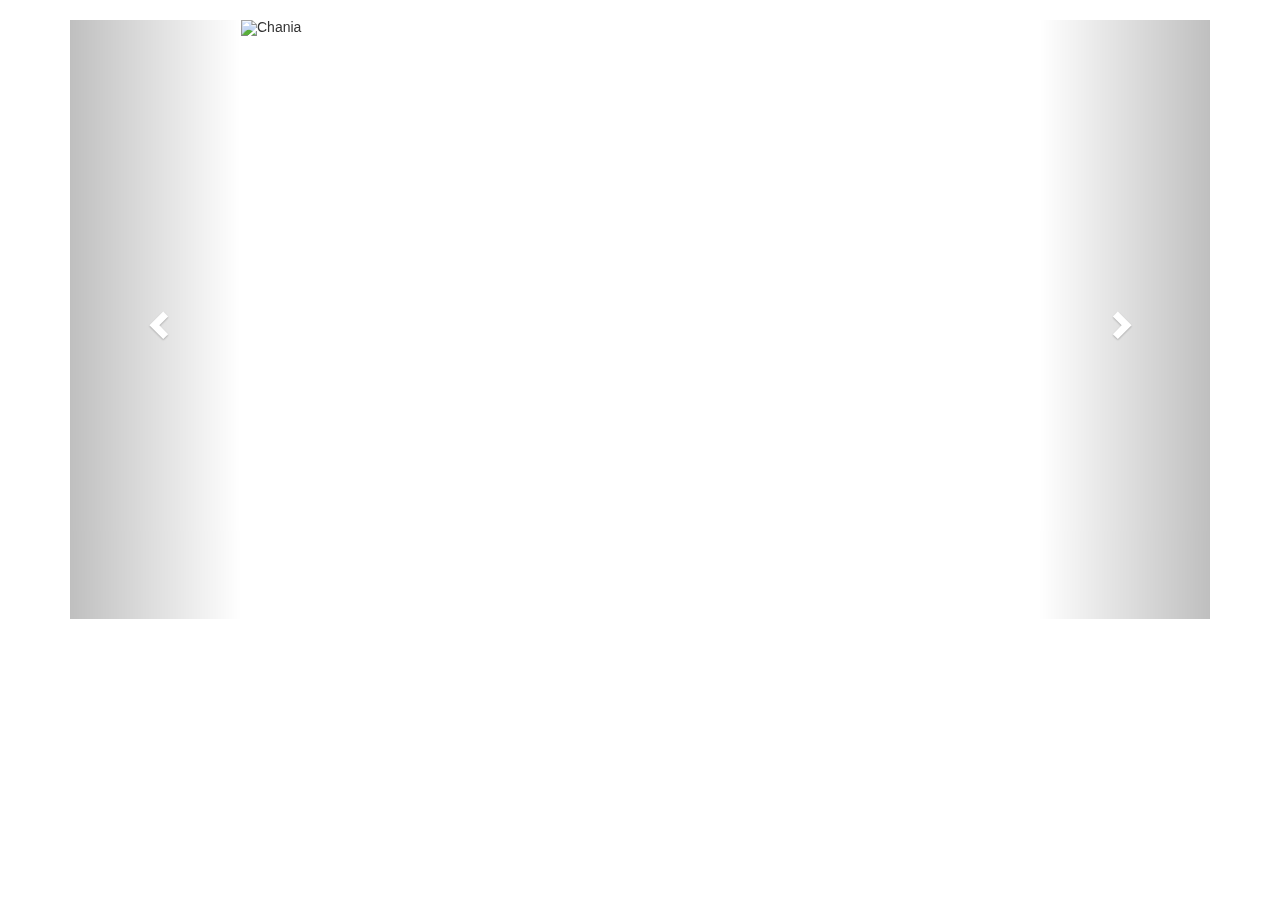
==== carousel.html @ 440c09a0 "switching to heroku" ====
<!DOCTYPE html>
<html lang="en">
<head>
  <title>Bootstrap Example</title>
  <meta charset="utf-8">
  <meta name="viewport" content="width=device-width, initial-scale=1">
  <link rel="stylesheet" href="http://maxcdn.bootstrapcdn.com/bootstrap/3.3.5/css/bootstrap.min.css">
  <script src="https://ajax.googleapis.com/ajax/libs/jquery/1.11.3/jquery.min.js"></script>
  <script src="http://maxcdn.bootstrapcdn.com/bootstrap/3.3.5/js/bootstrap.min.js"></script>
  <style>
  .carousel-inner > .item > img,
  .carousel-inner > .item > a > img {
      width: 70%;
      margin: auto;
  }
  </style>
</head>
<body>

<div class="container">
  <br>
  <div id="myCarousel" class="carousel slide" data-ride="carousel">
    <!-- Indicators -->
    <ol class="carousel-indicators">
      <li data-target="#myCarousel" data-slide-to="0" class="active"></li>
      <li data-target="#myCarousel" data-slide-to="1"></li>
      <li data-target="#myCarousel" data-slide-to="2"></li>
      <li data-target="#myCarousel" data-slide-to="3"></li>
    </ol>

    <!-- Wrapper for slides -->
    <div class="carousel-inner" role="listbox">
      <div class="item active">
        <img src="img_chania.jpg" alt="Chania" width="460" height="345">
      </div>

      <div class="item">
        <img src="img_chania2.jpg" alt="Chania" width="460" height="345">
      </div>

      <div class="item">
        <img src="img_flower.jpg" alt="Flower" width="460" height="345">
      </div>

      <div class="item">
        <img src="img_flower2.jpg" alt="Flower" width="460" height="345">
      </div>
    </div>

    <!-- Left and right controls -->
    <a class="left carousel-control" href="#myCarousel" role="button" data-slide="prev">
      <span class="glyphicon glyphicon-chevron-left" aria-hidden="true"></span>
      <span class="sr-only">Previous</span>
    </a>
    <a class="right carousel-control" href="#myCarousel" role="button" data-slide="next">
      <span class="glyphicon glyphicon-chevron-right" aria-hidden="true"></span>
      <span class="sr-only">Next</span>
    </a>
  </div>
</div>

</body>
</html>
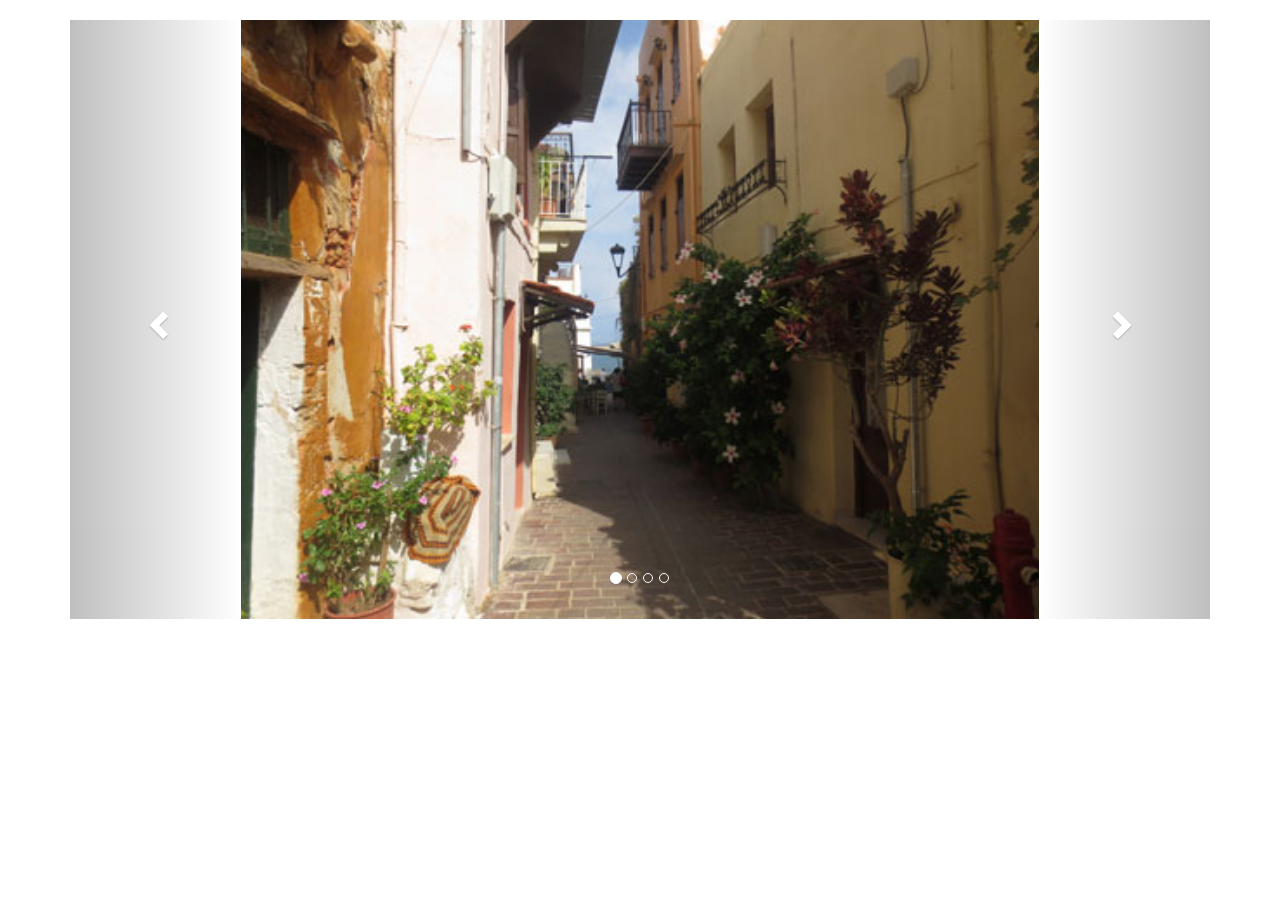
==== commit 11527c41: "Starting Carosel" ====
--- a/carousel.html
+++ b/carousel.html
@@ -31,19 +31,19 @@
     <!-- Wrapper for slides -->
     <div class="carousel-inner" role="listbox">
       <div class="item active">
-        <img src="img_chania.jpg" alt="Chania" width="460" height="345">
+        <img src="images/img_chania.jpg" alt="Chania" width="460" height="345">
       </div>
 
       <div class="item">
-        <img src="img_chania2.jpg" alt="Chania" width="460" height="345">
+        <img src="images/img_chania2.jpg" alt="Chania" width="460" height="345">
       </div>
 
       <div class="item">
-        <img src="img_flower.jpg" alt="Flower" width="460" height="345">
+        <img src="images/img_flower.jpg" alt="Flower" width="460" height="345">
       </div>
 
       <div class="item">
-        <img src="img_flower2.jpg" alt="Flower" width="460" height="345">
+        <img src="images/img_flower2.jpg" alt="Flower" width="460" height="345">
       </div>
     </div>
 
